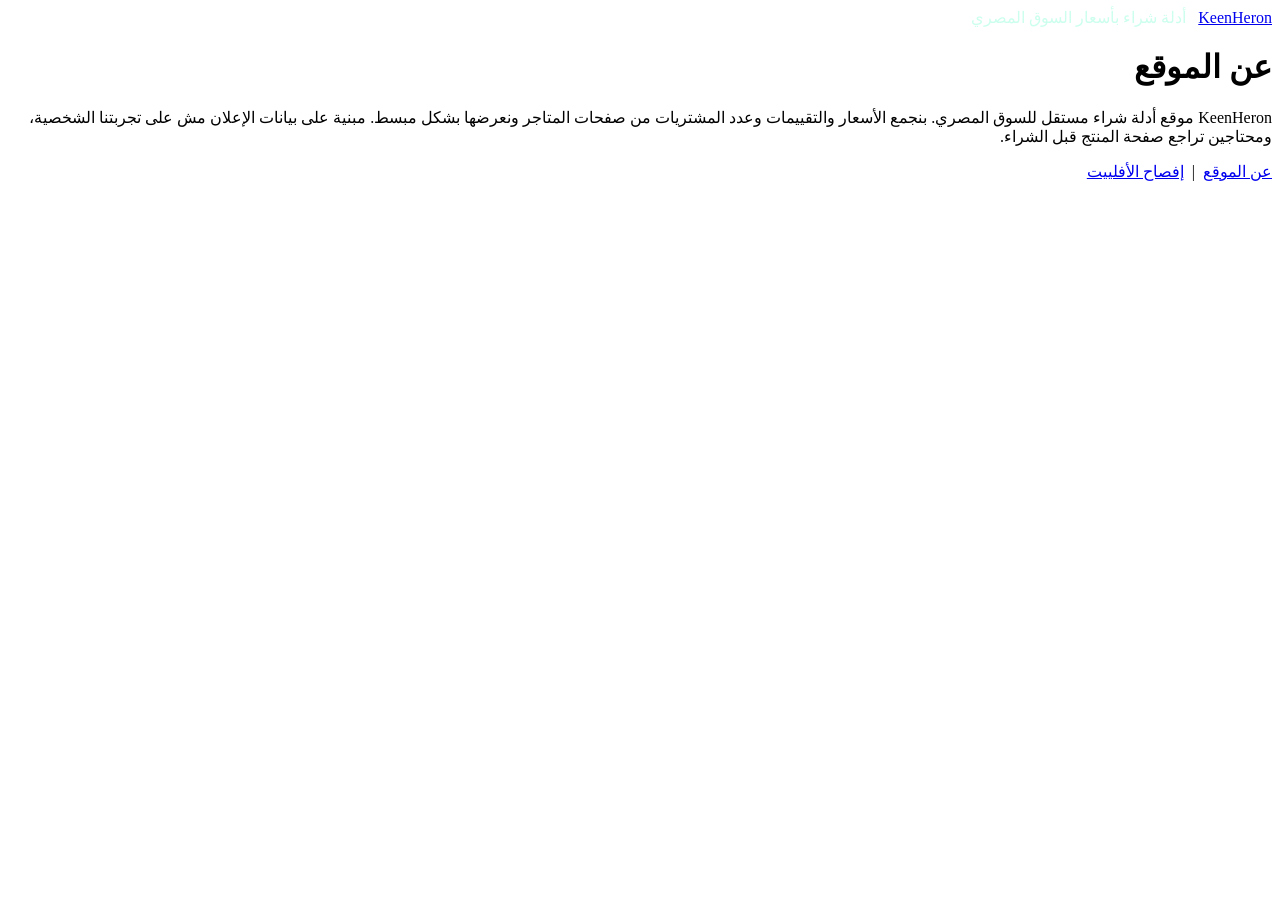
==== about.html @ 84d82fb0 "Add about.html for site information in Arabic" ====
<!doctype html><html lang="ar" dir="rtl"><head><meta charset="utf-8"><meta name="viewport" content="width=device-width,initial-scale=1">
<meta name="robots" content="noindex,nofollow"><title>عن الموقع | KeenHeron</title><link rel="stylesheet" href="style.css"></head><body>
<header><a class="brand" href="index.html">KeenHeron</a> &nbsp; <span class="meta" style="color:#cfe">أدلة شراء بأسعار السوق المصري</span></header>
<main><h1>عن الموقع</h1><p>KeenHeron موقع أدلة شراء مستقل للسوق المصري. بنجمع الأسعار والتقييمات وعدد المشتريات من صفحات المتاجر ونعرضها بشكل مبسط. مبنية على بيانات الإعلان مش على تجربتنا الشخصية، ومحتاجين تراجع صفحة المنتج قبل الشراء.</p></main>
<footer><a href="about.html">عن الموقع</a> &nbsp;|&nbsp; <a href="disclosure.html">إفصاح الأفلييت</a></footer></body></html>
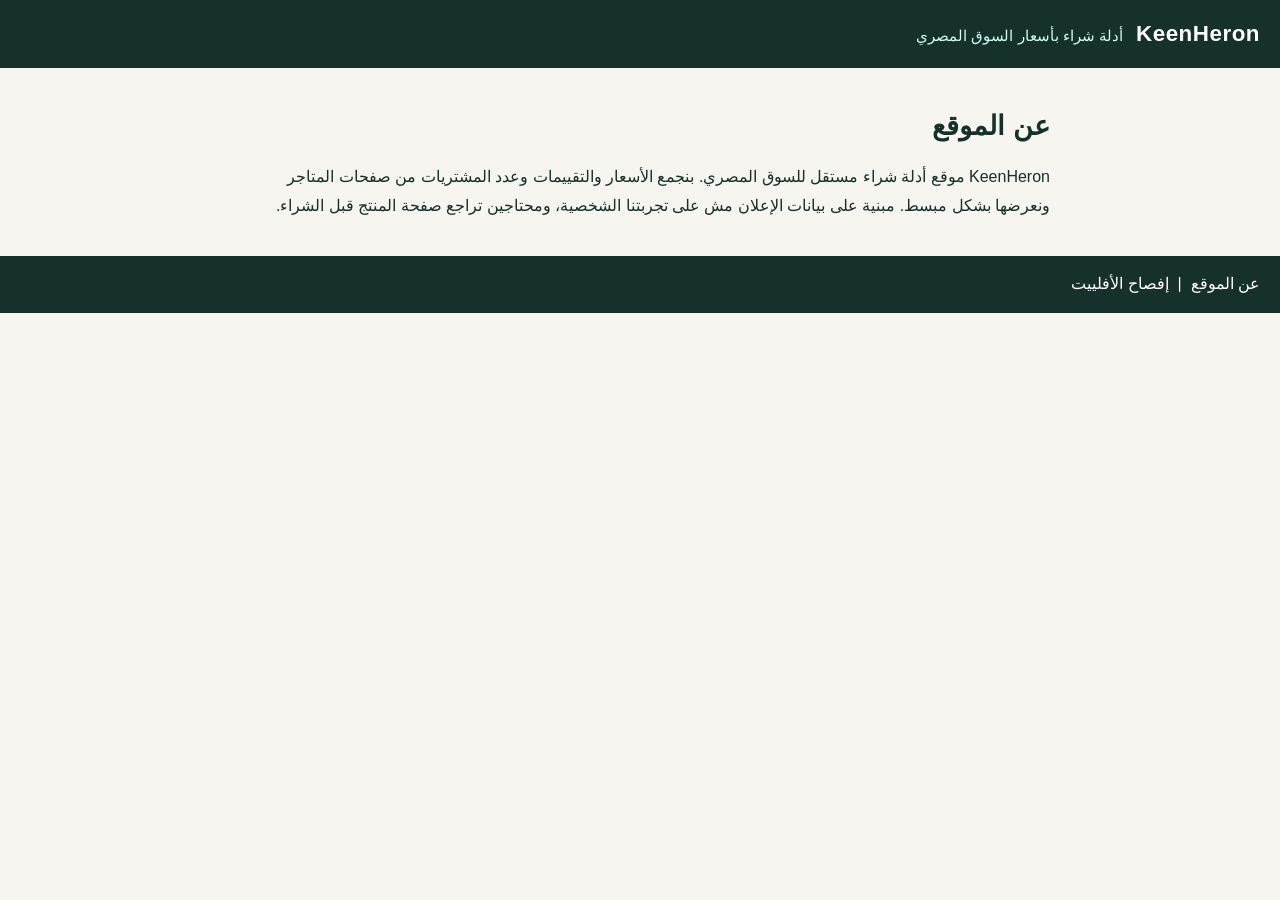
==== commit db7dbf7f: "Fix HTML structure in about.html" ====
--- a/about.html
+++ b/about.html
@@ -1,5 +1,5 @@
 <!doctype html><html lang="ar" dir="rtl"><head><meta charset="utf-8"><meta name="viewport" content="width=device-width,initial-scale=1">
-<meta name="robots" content="noindex,nofollow"><title>عن الموقع | KeenHeron</title><link rel="stylesheet" href="style.css"></head><body>
+<title>عن الموقع | KeenHeron</title><link rel="stylesheet" href="style.css"></head><body>
 <header><a class="brand" href="index.html">KeenHeron</a> &nbsp; <span class="meta" style="color:#cfe">أدلة شراء بأسعار السوق المصري</span></header>
 <main><h1>عن الموقع</h1><p>KeenHeron موقع أدلة شراء مستقل للسوق المصري. بنجمع الأسعار والتقييمات وعدد المشتريات من صفحات المتاجر ونعرضها بشكل مبسط. مبنية على بيانات الإعلان مش على تجربتنا الشخصية، ومحتاجين تراجع صفحة المنتج قبل الشراء.</p></main>
 <footer><a href="about.html">عن الموقع</a> &nbsp;|&nbsp; <a href="disclosure.html">إفصاح الأفلييت</a></footer></body></html>
--- a/style.css
+++ b/style.css
@@ -0,0 +1,12 @@
+:root{--ink:#16302b;--bg:#f7f5ef;--accent:#2f6f62;--line:#d9d4c6}
+*{box-sizing:border-box}body{margin:0;font-family:Tahoma,"Segoe UI",Arial,sans-serif;background:var(--bg);color:var(--ink);line-height:1.8}
+header,footer{background:var(--ink);color:#fff;padding:14px 20px}header a,footer a{color:#fff;text-decoration:none}
+header .brand{font-size:1.4rem;font-weight:700;letter-spacing:.5px;direction:ltr;display:inline-block}
+main{max-width:860px;margin:0 auto;padding:20px}h1{font-size:1.7rem;line-height:1.4}
+.card{background:#fff;border:1px solid var(--line);border-radius:10px;padding:14px 16px;margin:12px 0}
+.card h3{margin:0 0 6px}.meta{color:#555;font-size:.92rem}
+table{width:100%;border-collapse:collapse;background:#fff;margin:14px 0;font-size:.95rem}
+th,td{border:1px solid var(--line);padding:8px;text-align:right;vertical-align:top}th{background:#ece8da}
+.tip{background:#eaf3f0;border-right:4px solid var(--accent);padding:10px 14px;border-radius:6px}
+.note{font-size:.88rem;color:#555;border-top:1px solid var(--line);margin-top:24px;padding-top:10px}
+@media(max-width:600px){table,thead,tbody,tr,td,th{display:block}thead{display:none}tr{background:#fff;border:1px solid var(--line);margin:10px 0;border-radius:8px;padding:6px}td{border:0;padding:3px 8px}}
